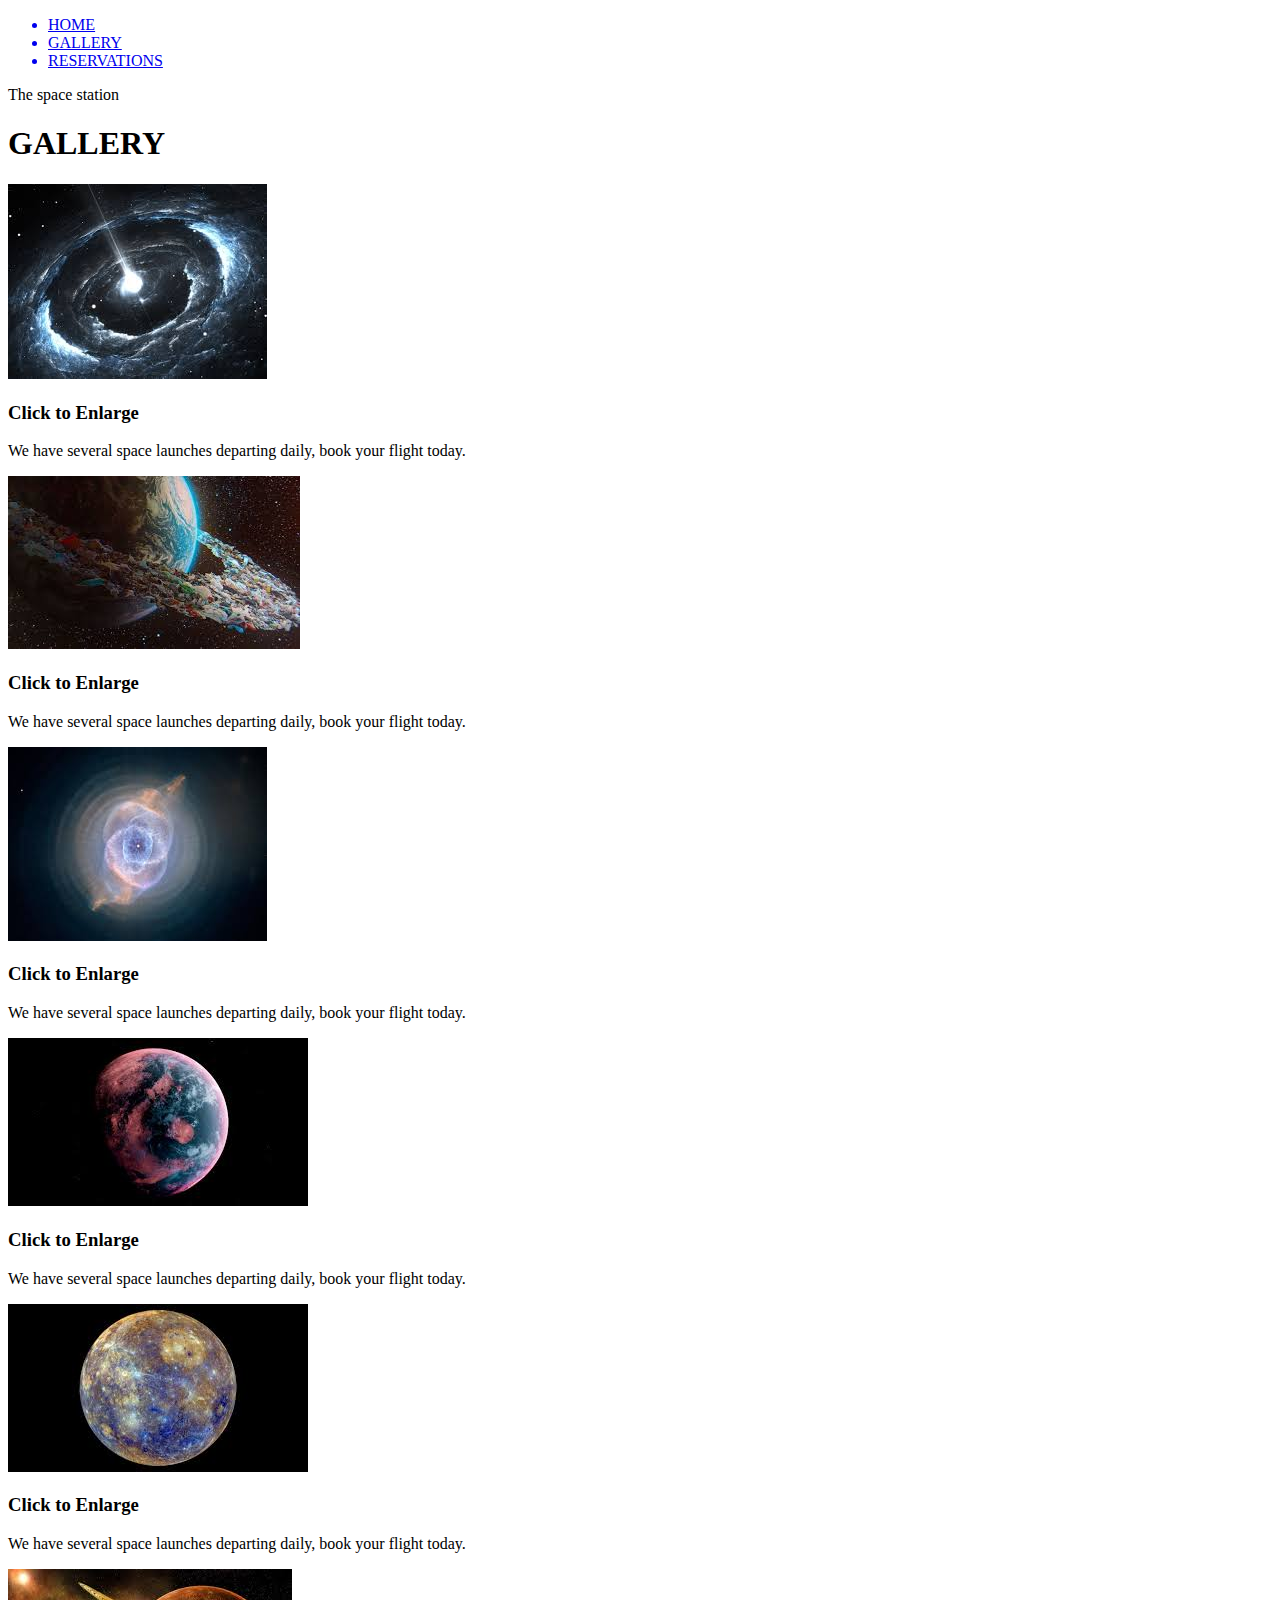
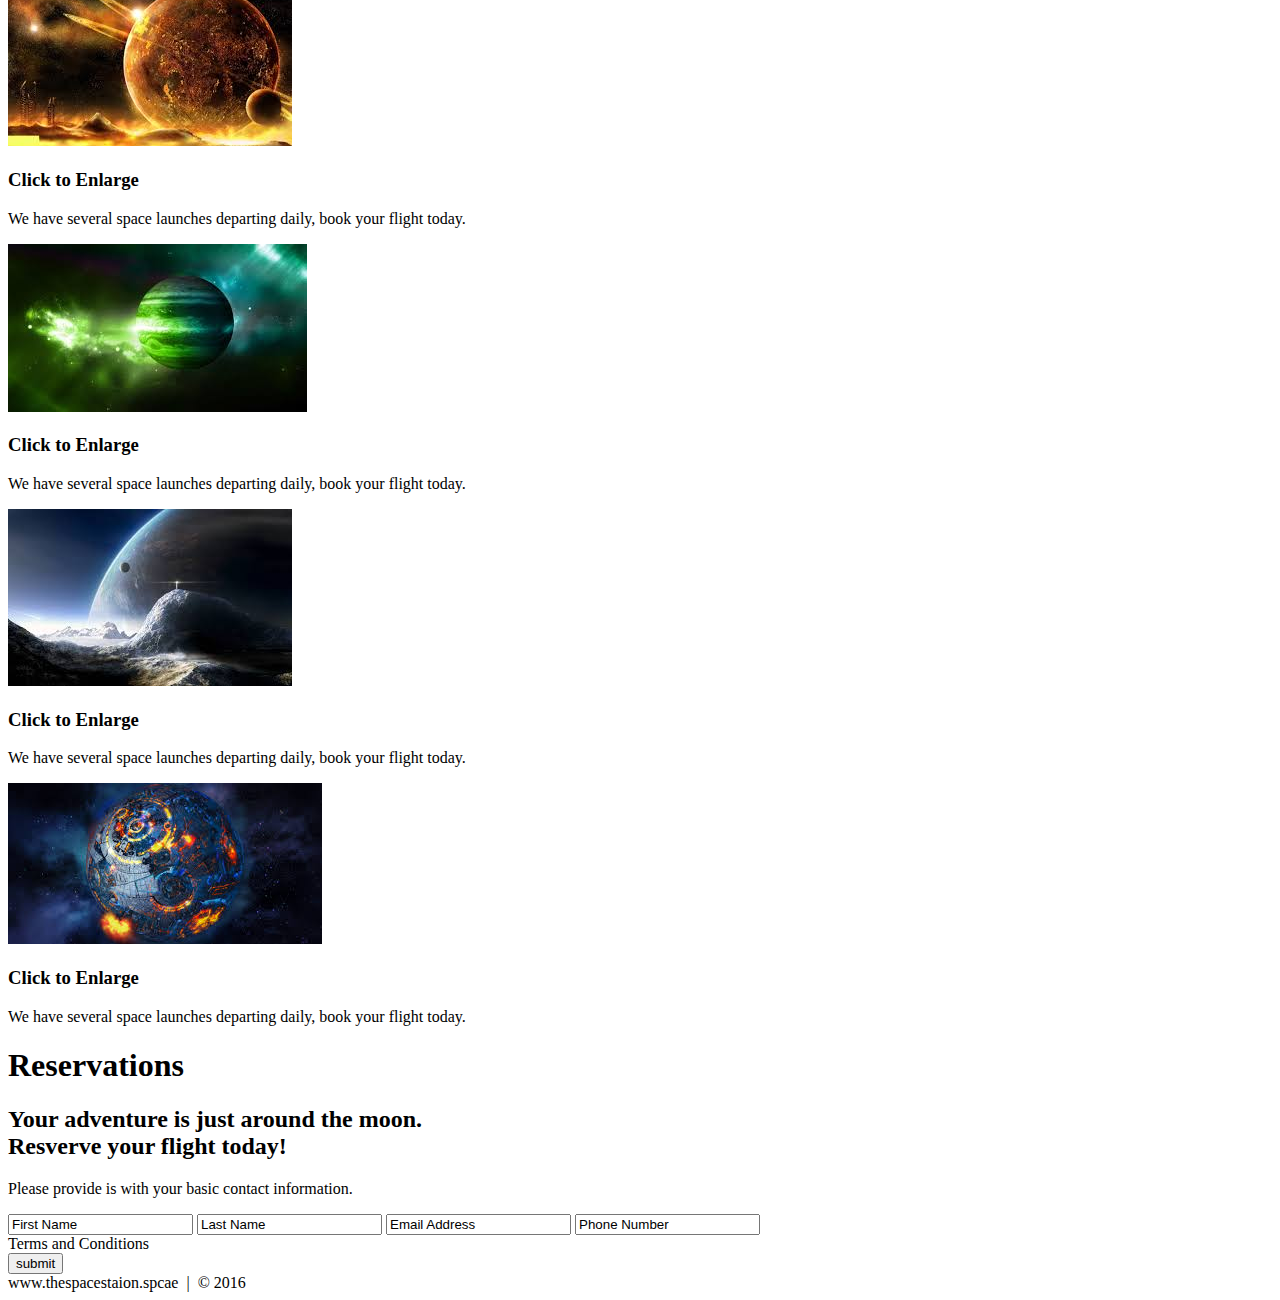
==== project/index.html @ 1408c0cf "projet" ====
<!DOCTYPEhtml>
<html lang="en">
	<head>
		<meta charset="utf-8">
		<title>The space staion | Resort</title
	</head>
	<body>
	
		<!-- NAV -->
		<div>
			<div>
				<ul>
					<a href="#home" id="link"><li>HOME</li></a>
					<a href="#gallery"><li>GALLERY</li></a>
					<a href="#contact"><li>RESERVATIONS</li></a>
				</ul>
			</div>
		</div>
		<!-- END NAV -->
		
		<!-- HOME -->
		<div id="home">
			<div>
				<div>
					<span>The space station</span>
				</div>
			</div>
		</div>
		<!-- END HOME -->
		
		<!-- GALLERY -->
		<section>
			<div id="gallery">
				<h1>GALLERY</h1>
				<div>
				
					<!-- PHOTO CONTAINER 1 -->
					<div>
						<div>
							<img src="./images/thumb/thumbnail_1.png" alt="Galaxy">
							<div>
								<h3>Click to Enlarge</h3>
								<p>We have several space launches departing daily, book your flight today.</p>
							</div>
						</div>
					</div>
					<!-- END PHOTO CONTAINER 1 -->
					
					<!-- PHOTO CONTAINER 2 -->
					<div>
						<div>
							<img src="./images/thumb/thumbnail_2.png" alt="Trash ring">
							<div>
								<h3>Click to Enlarge</h3>
								<p>We have several space launches departing daily, book your flight today.</p>
							</div>
						</div>
					</div>
					<!-- END PHOTO CONTAINER 2 -->
					
					<!-- PHOTO CONTAINER 3 -->
					<div>
						<div>
							<img src="./images/thumb/thumbnail_3.png" alt="Quaszar">
							<div>
								<h3>Click to Enlarge</h3>
								<p>We have several space launches departing daily, book your flight today.</p>
							</div>
						</div>
					</div>
					<!-- END PHOTO CONTAINER 3 -->
					
					<!-- PHOTO CONTAINER 4 -->
					<div>
						<div>
							<img src="./images/thumb/thumbnail_4.png" alt="Red planet">
							<div>
								<h3>Click to Enlarge</h3>
								<p>We have several space launches departing daily, book your flight today.</p>
							</div>
						</div>
					</div>
					<!-- END PHOTO CONTAINER 4 -->
					
					<!-- PHOTO CONTAINER 5 -->
					<div>
						<div>
							<img src="./images/thumb/thumbnail_5.png" alt="Electric planet">
							<div>
								<h3>Click to Enlarge</h3>
								<p>We have several space launches departing daily, book your flight today.</p>
							</div>
						</div>
					</div>
					<!-- END PHOTO CONTAINER 5 -->
					
					<!-- PHOTO CONTAINER 6 -->
					<div>
						<div>
							<img src="./images/thumb/thumbnail_6.png" alt="Double ring">
							<div>
								<h3>Click to Enlarge</h3>
								<p>We have several space launches departing daily, book your flight today.</p>
							</div>
						</div>
					</div>
					<!-- END PHOTO CONTAINER 6 -->
					
					<!-- PHOTO CONTAINER 7 -->
					<div>
						<div>
							<img src="./images/thumb/thumbnail_7.png" alt="Green planet">
							<div>
								<h3>Click to Enlarge</h3>
								<p>We have several space launches departing daily, book your flight today.</p>
							</div>
						</div>
					</div>
					<!-- END PHOTO CONTAINER 7 -->
					
					<!-- PHOTO CONTAINER 8 -->
					<div>
						<div>
							<img src="./images/thumb/thumbnail_8.png" alt="Ice planet">
							<div>
								<h3>Click to Enlarge</h3>
								<p>We have several space launches departing daily, book your flight today.</p>
							</div>
						</div>
					</div>
					<!-- END PHOTO CONTAINER 8 -->
					
					<!-- PHOTO CONTAINER 9 -->
					<div>
						<div>
							<img src="./images/thumb/thumbnail_9.png" alt="Mech planet">
							<div>
								<h3>Click to Enlarge</h3>
								<p>We have several space launches departing daily, book your flight today.</p>
							</div>
						</div>
					</div>
					<!-- END PHOTO CONTAINER 9 -->
					
				</div>
			</div>
		</section>
		 <!-- END GALLERY -->
			 
		 <!-- RSVP -->
		 <section>
			<div id="contact">
				<div>
					<h1>Reservations</h1>
					<div>
						<h2><span>Your adventure is just around the moon.</span>
							<br />Resverve your flight today!
						</h2>
						<p>
							Please provide is with your basic contact information.
						</p>
						<div>
							<form action="" method="post">
								<input class="rsvp" type="text" value="First Name">
								<input class="rsvp" type="text" value="Last Name">
								<input class="rsvp" type="text" value="Email Address">
								<input class="rsvp" type="text" value="Phone Number">
								<div class="form-spacer">
									<lable class="terms">Terms and Conditions</lable>
								</div>
								<div>
									<input type="submit" value="submit">
								</div>
							</form>
						</div>
					</div>
				</div>
			</div>
		</section>
		<!-- END RSVP -->
			
		<!-- FOOTER -->
		<div>
			www.thespacestaion.spcae &nbsp;|&nbsp; &copy; 2016
		</div>
		<!-- END FOOTER -->
			
	</body>
</html>
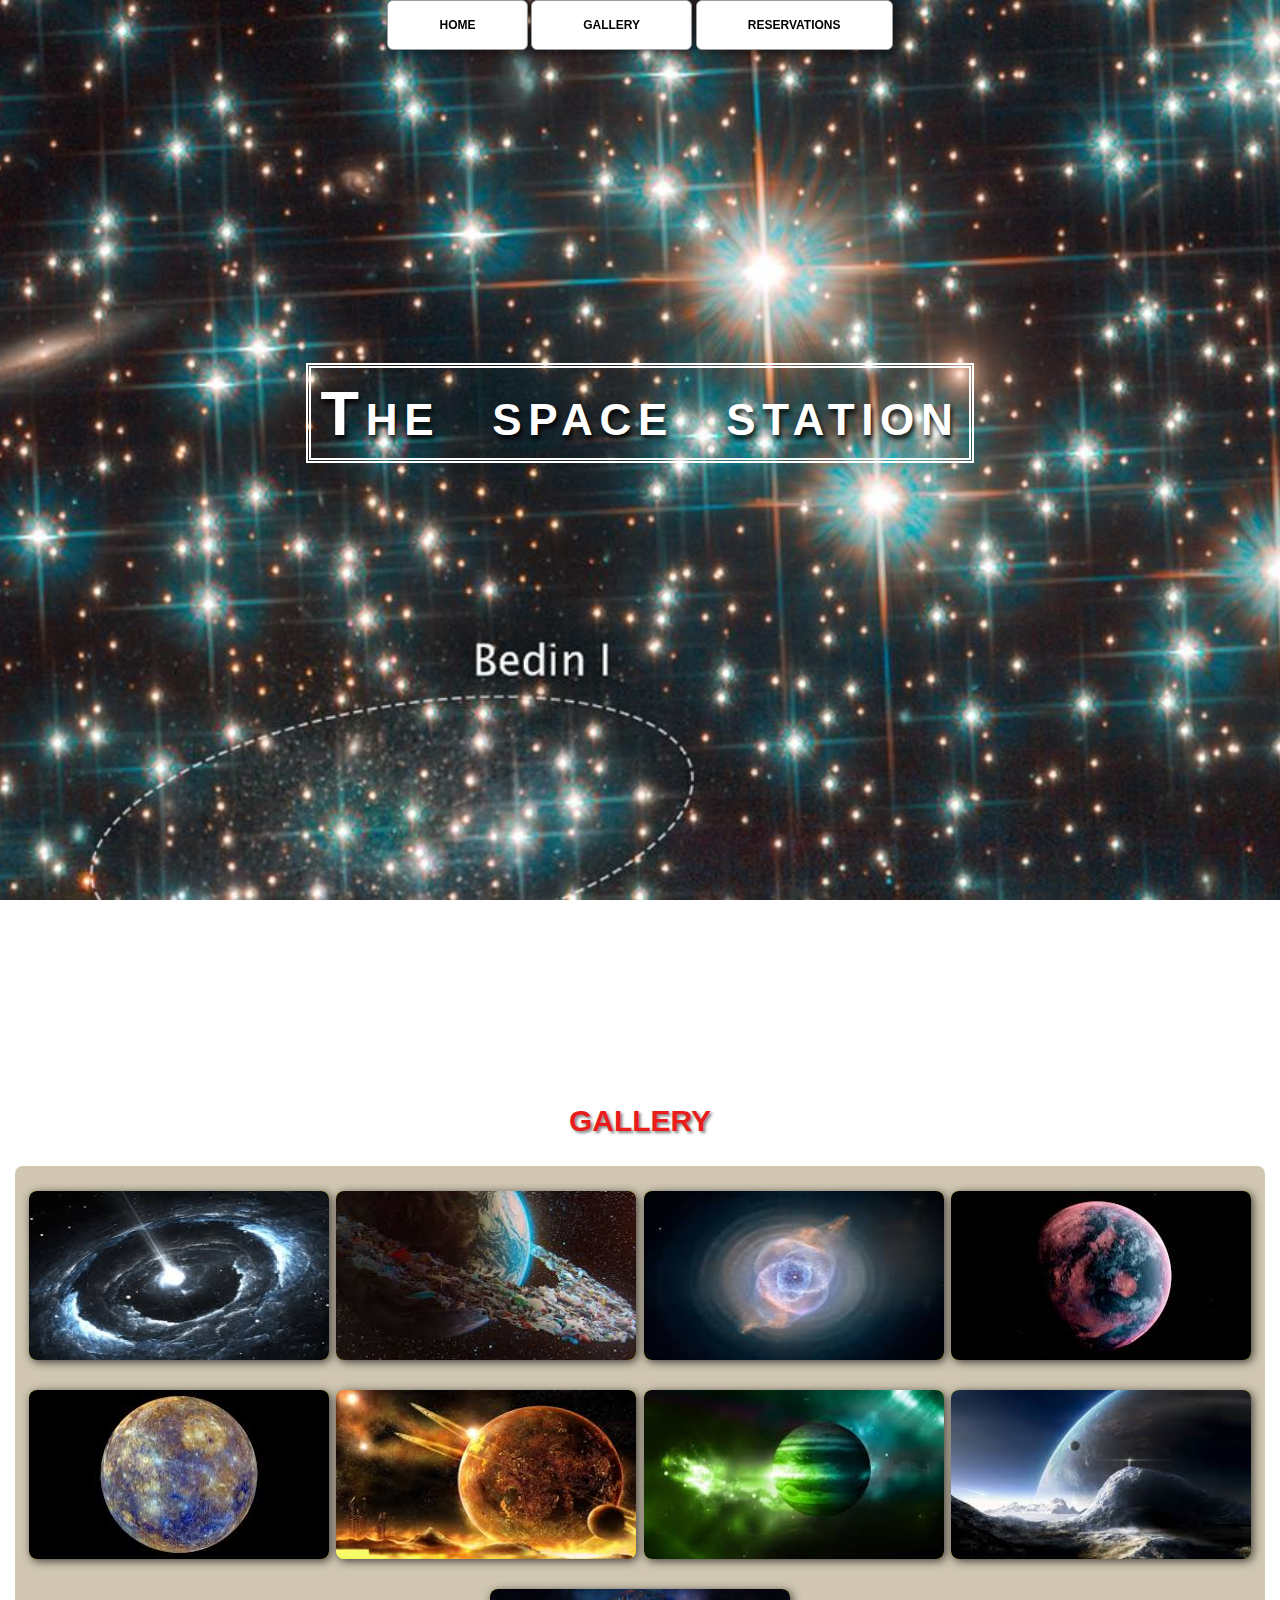
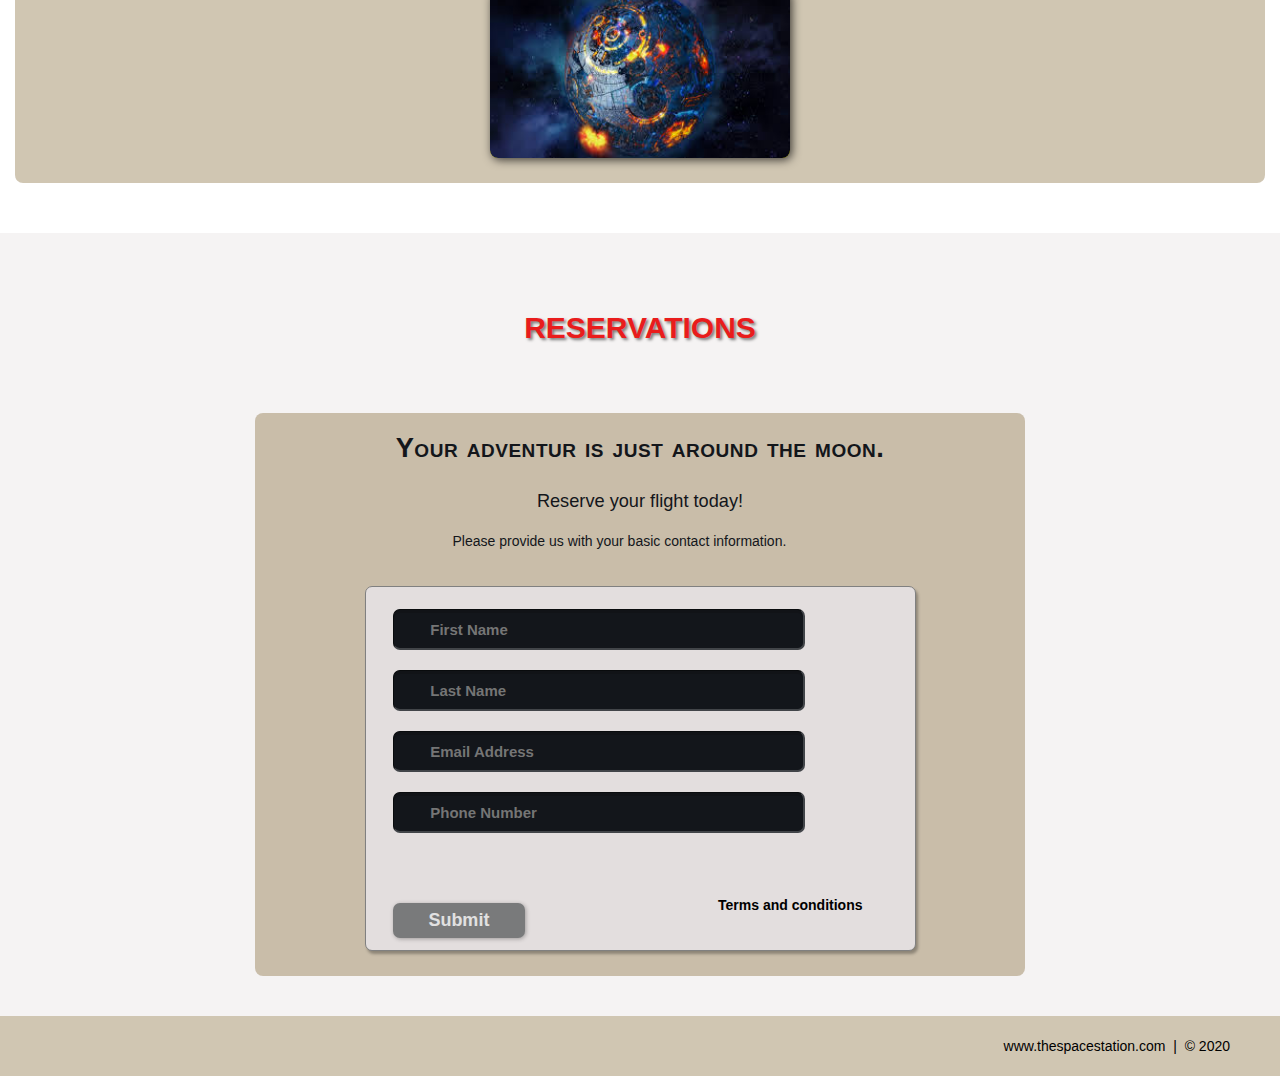
==== commit cb9ca558: "html project" ====
--- a/project/index.html
+++ b/project/index.html
@@ -1,189 +1,191 @@
-<!DOCTYPEhtml>
+<!DOCTYPE html>
 <html lang="en">
-	<head>
-		<meta charset="utf-8">
-		<title>The space staion | Resort</title
-	</head>
-	<body>
-	
-		<!-- NAV -->
-		<div>
-			<div>
-				<ul>
-					<a href="#home" id="link"><li>HOME</li></a>
-					<a href="#gallery"><li>GALLERY</li></a>
-					<a href="#contact"><li>RESERVATIONS</li></a>
-				</ul>
-			</div>
-		</div>
-		<!-- END NAV -->
-		
-		<!-- HOME -->
-		<div id="home">
-			<div>
-				<div>
-					<span>The space station</span>
-				</div>
-			</div>
-		</div>
-		<!-- END HOME -->
-		
-		<!-- GALLERY -->
-		<section>
-			<div id="gallery">
-				<h1>GALLERY</h1>
-				<div>
-				
-					<!-- PHOTO CONTAINER 1 -->
-					<div>
-						<div>
-							<img src="./images/thumb/thumbnail_1.png" alt="Galaxy">
-							<div>
-								<h3>Click to Enlarge</h3>
-								<p>We have several space launches departing daily, book your flight today.</p>
+    <head>
+        <meta charset="UTF-8">
+        <title>The space station | resort</title>
+        <link rel="stylesheet" href="./css/shared.css">
+        <link rel="stylesheet" href="./css/animations.css">
+    </head>
+    <body>
+
+        <!-- NAV-->
+        <div class="wrap">
+            <div class="menu-container">
+                <ul class="menu">
+                    <a href="#home"><li>HOME</li></a>
+                    <a href="#gallery"><li>GALLERY</li></a>
+                    <a href="#contact"><li>RESERVATIONS</li></a>
+                </ul>
+            </div>
+        </div>
+        <!--END NAV-->
+
+        <!--HOME-->
+        <div id="home">
+            <div class="conatiner">
+                <div class="text-center">
+                    <span class="head-main">The space station</span>
+                </div>
+            </div>
+        </div>
+        <!--END HOME-->
+
+        <!--GALLERY-->
+        <section id="gallery">
+            <div class="container">
+                <h1>Gallery</h1>
+                <div class="flex-container">
+
+                    <!--photo container 1-->
+                    <div class="photo-container">
+                        <div class="photo">
+                            <img src="./images/thumb/thumbnail_1.png" alt="">
+                            <div class="photo-overlay">
+                                <h3>Click to Enlarge</h3>
+                                <p>We have several space launches departing daily, book your flight today!</p>
+                            </div>
+                        </div>
+                    </div>
+                    <!--end photo container 1-->
+
+                    <!--photo container 2-->
+                    <div class="photo-container">
+                        <div class="photo">
+                            <img src="./images/thumb/thumbnail_2.png" alt="">
+                            <div class="photo-overlay">
+                                <h3>Click to Enlarge</h3>
+                                <p>We have several space launches departing daily, book your flight today!</p>
+                            </div>
+                        </div>
+                    </div>
+                    <!--end photo container 2-->
+
+                    <!--photo container 3-->
+                    <div class="photo-container">
+                        <div class="photo">
+                            <img src="./images/thumb/thumbnail_3.png" alt="">
+                            <div class="photo-overlay">
+                                <h3>Click to Enlarge</h3>
+                                <p>We have several space launches departing daily, book your flight today!</p>
+                            </div>
+                        </div>
+                    </div>
+                    <!--end photo container 3-->
+
+                    <!--photo container 4-->
+                    <div class="photo-container">
+                        <div class="photo">
+                            <img src="./images/thumb/thumbnail_4.png" alt="">
+                            <div class="photo-overlay">
+                                <h3>Click to Enlarge</h3>
+                                <p>We have several space launches departing daily, book your flight today!</p>
+                            </div>
+                        </div>
+                    </div>
+                    <!--end photo container 4-->
+
+                    <!--photo container 5-->
+                    <div class="photo-container">
+                        <div class="photo">
+                            <img src="./images/thumb/thumbnail_5.png" alt="">
+                            <div class="photo-overlay">
+                                <h3>Click to Enlarge</h3>
+                                <p>We have several space launches departing daily, book your flight today!</p>
+                            </div>
+                        </div>
+                    </div>
+                    <!--end photo container 5-->
+
+                    <!--photo container 6-->
+                    <div class="photo-container">
+                        <div class="photo">
+                            <img src="./images/thumb/thumbnail_6.png" alt="">
+                            <div class="photo-overlay">
+                                <h3>Click to Enlarge</h3>
+                                <p>We have several space launches departing daily, book your flight today!</p>
+                            </div>
+                        </div>
+                    </div>
+                    <!--end photo container 6-->
+
+                    <!--photo container 7-->
+                    <div class="photo-container">
+                        <div class="photo">
+                            <img src="./images/thumb/thumbnail_7.png" alt="">
+                            <div class="photo-overlay">
+                                <h3>Click to Enlarge</h3>
+                                <p>We have several space launches departing daily, book your flight today!</p>
+                            </div>
+                        </div>
+                    </div>
+                    <!--end photo container 7-->
+
+                    <!--photo container 8-->
+                    <div class="photo-container">
+                        <div class="photo">
+                            <img src="./images/thumb/thumbnail_8.png" alt="">
+                            <div class="photo-overlay">
+                                <h3>Click to Enlarge</h3>
+                                <p>We have several space launches departing daily, book your flight today!</p>
+                            </div>
+                        </div>
+                    </div>
+                    <!--end photo container 8-->
+
+                    <!--photo container 9-->
+                    <div class="photo-container">
+                        <div class="photo">
+                            <img src="./images/thumb/thumbnail_9.png" alt="">
+                            <div class="photo-overlay">
+                                <h3>Click to Enlarge</h3>
+                                <p>We have several space launches departing daily, book your flight today!</p>
+                            </div>
+                        </div>
+                    </div>
+                    <!--end photo container 9-->
+
+                </div>
+            </div>
+        </section>
+        <!--END GALLERY-->
+
+        <!--RSVP-->
+        <section id="contact">
+			<div class="container">
+				<div class="heading-padding">
+					<h1 class="heading-padding">Reservations</h1>
+					<div class="reservation">
+						<h2><span>Your adventur is just around the moon.</span>
+						<br/>Reserve your flight today!
+					</h2>
+					<p class="rsvp-text">
+						Please provide us with your basic contact information.
+					</p>
+					<div class="form-rsvp">
+						<form action="" method="post">
+							<input class="rsvp" type="text" value="" placeholder="First Name">
+							<input class="rsvp" type="text" value="" placeholder="Last Name">
+							<input class="rsvp" type="text" value="" placeholder="Email Address">
+							<input class="rsvp" type="text" value="" placeholder="Phone Number">
+							<div class="form-spacer">
+								<label class="terms">Terms and conditions</label>
 							</div>
-						</div>
+							<div class="submit">
+								<input type="submit" value="Submit">
+							</div>
+						</form>
 					</div>
-					<!-- END PHOTO CONTAINER 1 -->
-					
-					<!-- PHOTO CONTAINER 2 -->
-					<div>
-						<div>
-							<img src="./images/thumb/thumbnail_2.png" alt="Trash ring">
-							<div>
-								<h3>Click to Enlarge</h3>
-								<p>We have several space launches departing daily, book your flight today.</p>
-							</div>
-						</div>
-					</div>
-					<!-- END PHOTO CONTAINER 2 -->
-					
-					<!-- PHOTO CONTAINER 3 -->
-					<div>
-						<div>
-							<img src="./images/thumb/thumbnail_3.png" alt="Quaszar">
-							<div>
-								<h3>Click to Enlarge</h3>
-								<p>We have several space launches departing daily, book your flight today.</p>
-							</div>
-						</div>
-					</div>
-					<!-- END PHOTO CONTAINER 3 -->
-					
-					<!-- PHOTO CONTAINER 4 -->
-					<div>
-						<div>
-							<img src="./images/thumb/thumbnail_4.png" alt="Red planet">
-							<div>
-								<h3>Click to Enlarge</h3>
-								<p>We have several space launches departing daily, book your flight today.</p>
-							</div>
-						</div>
-					</div>
-					<!-- END PHOTO CONTAINER 4 -->
-					
-					<!-- PHOTO CONTAINER 5 -->
-					<div>
-						<div>
-							<img src="./images/thumb/thumbnail_5.png" alt="Electric planet">
-							<div>
-								<h3>Click to Enlarge</h3>
-								<p>We have several space launches departing daily, book your flight today.</p>
-							</div>
-						</div>
-					</div>
-					<!-- END PHOTO CONTAINER 5 -->
-					
-					<!-- PHOTO CONTAINER 6 -->
-					<div>
-						<div>
-							<img src="./images/thumb/thumbnail_6.png" alt="Double ring">
-							<div>
-								<h3>Click to Enlarge</h3>
-								<p>We have several space launches departing daily, book your flight today.</p>
-							</div>
-						</div>
-					</div>
-					<!-- END PHOTO CONTAINER 6 -->
-					
-					<!-- PHOTO CONTAINER 7 -->
-					<div>
-						<div>
-							<img src="./images/thumb/thumbnail_7.png" alt="Green planet">
-							<div>
-								<h3>Click to Enlarge</h3>
-								<p>We have several space launches departing daily, book your flight today.</p>
-							</div>
-						</div>
-					</div>
-					<!-- END PHOTO CONTAINER 7 -->
-					
-					<!-- PHOTO CONTAINER 8 -->
-					<div>
-						<div>
-							<img src="./images/thumb/thumbnail_8.png" alt="Ice planet">
-							<div>
-								<h3>Click to Enlarge</h3>
-								<p>We have several space launches departing daily, book your flight today.</p>
-							</div>
-						</div>
-					</div>
-					<!-- END PHOTO CONTAINER 8 -->
-					
-					<!-- PHOTO CONTAINER 9 -->
-					<div>
-						<div>
-							<img src="./images/thumb/thumbnail_9.png" alt="Mech planet">
-							<div>
-								<h3>Click to Enlarge</h3>
-								<p>We have several space launches departing daily, book your flight today.</p>
-							</div>
-						</div>
-					</div>
-					<!-- END PHOTO CONTAINER 9 -->
-					
-				</div>
-			</div>
-		</section>
-		 <!-- END GALLERY -->
-			 
-		 <!-- RSVP -->
-		 <section>
-			<div id="contact">
-				<div>
-					<h1>Reservations</h1>
-					<div>
-						<h2><span>Your adventure is just around the moon.</span>
-							<br />Resverve your flight today!
-						</h2>
-						<p>
-							Please provide is with your basic contact information.
-						</p>
-						<div>
-							<form action="" method="post">
-								<input class="rsvp" type="text" value="First Name">
-								<input class="rsvp" type="text" value="Last Name">
-								<input class="rsvp" type="text" value="Email Address">
-								<input class="rsvp" type="text" value="Phone Number">
-								<div class="form-spacer">
-									<lable class="terms">Terms and Conditions</lable>
-								</div>
-								<div>
-									<input type="submit" value="submit">
-								</div>
-							</form>
-						</div>
 					</div>
 				</div>
 			</div>
-		</section>
-		<!-- END RSVP -->
-			
-		<!-- FOOTER -->
-		<div>
-			www.thespacestaion.spcae &nbsp;|&nbsp; &copy; 2016
-		</div>
-		<!-- END FOOTER -->
-			
-	</body>
+        </section>
+        <!--END RSVP-->
+
+        <!--FOOTER-->
+        <div id="footer">
+			www.thespacestation.com &nbsp;|&nbsp; &copy; 2020
+        </div>
+        <!--END FOOTER-->
+
+    </body>
 </html>--- a/project/css/shared.css
+++ b/project/css/shared.css
@@ -0,0 +1,334 @@
+/*====================================
+Author: Derek Pruitt
+checkoutmy.space
+=====================================*/
+html {
+    font-family: sans-serif;
+    font-size: 62.5%;
+    -webkit-tap-highlight-color: rgba(0, 0, 0, 0);
+    -webkit-text-size-adjust: 100%;
+    -ms-text-size-adjust: 100%;
+}
+
+body {
+    font-size: 14px;
+    margin: 0;
+    font-family: "helvetica Neue", Helvetica, Arial, sans-serif;
+    line-height: 1.42857143;
+    color: #333;
+    background-color: #fff;
+}
+
+footer,
+nav {
+    display: block;
+}
+
+h1, h2, h3, h4, h5, h6 {
+    font-family: 'Open Sans', sans-serif;
+}
+
+h1 {
+    line-height: 50px;
+    font-weight: 900;
+    font-size: 30px;
+    text-transform: uppercase;
+    text-align: center;
+    color: #e91c1c;
+    text-shadow: 2px 2px 3px rgba(0,0,0,0.5);
+}
+
+h2 {
+    line-height: 50px;
+    color: #e91c1c;
+}
+
+h3 {
+    line-height: 30px;
+    padding-bottom: 20px;
+}
+
+h4 {
+    padding-top: 25px;
+    line-height: 40px;
+    padding-bottom: 0px;
+    font-size: 22px;
+    font-weight: 900;
+}
+
+p {
+    font-weight: 300;
+    line-height: 30px;
+    padding-bottom: 15px;
+}
+
+.text-center {
+    text-align: center;
+}
+
+.heading-padding {
+    padding-bottom: 40px;
+}
+
+section {
+    padding-top: 50px;
+    margin-top: 50px;
+}
+
+.navbar {
+    height: 105px;
+    max-height: 340px;
+    display: block;
+}
+
+.container {
+    padding-right: 15px;
+    padding-left: 15px;
+    margin-right: auto;
+    margin-left: auto;
+}
+
+.container-fluid {
+    padding-right: 15px;
+    padding-left: 15px;
+    margin-right: auto;
+    margin-left: auto;
+}
+
+.row {
+    margin-right: -15px;
+    margin-left: -15px;
+}
+
+.clearfix:after,
+.container:after,
+.navbar:after {
+    clear: both;
+    display: table;
+    content: " ";
+}
+
+.wrap {
+    height: 100%;
+    width: 100%;
+    position: absolute;
+    /* this ensures that the images cannot
+       render outside of their container
+       without forcing any scrollbars*/
+    overflow: hidden;
+    top: 0;
+    left: 0;
+    text-align: center;
+}
+
+.menu-container {
+    max-height: 340px;
+    margin: 0% auto;
+    content: " ";
+    /* top: 0;
+    left: 0; */
+    /* position: absolute; */ /* to the top edge of the screen */
+    width: 100%;
+    position: fixed;
+    z-index: 100;
+    /*background-color: rgba(255, 255, 255, 0.5);*/   
+}
+
+/*==========================================================
+HOME SECTION STYLES
+===========================================================*/
+#home {
+    background: url(../images/homepage.png) no-repeat 50% 50%;
+    background-attachment: fixed;
+    -webkit-background-size: cover;
+    -moz-background-size: cover;
+    -o-backgroung-size: cover;
+    background-size: cover;
+    width: 100%;
+    display: block;
+    height: auto;
+    padding-top: 350px; /* this is spacer before the Main title Logo */
+    padding-bottom: 500px; /* this is spacer after the Main title Logo */
+    color: #fff;
+}
+
+.head-main {
+    text-shadow: 2px 4px 5px rgba(0,0,0,0.9);
+    font-variant: small-caps;
+    color: #fff;
+    letter-spacing: 5pt;
+    word-spacing: 21pt;
+    font-size: 4.5em;
+    text-align: left;
+    font-family: impact, sans-serif;
+    line-height: 2;
+    font-weight: 900;
+    border: 5px double #fff;
+    padding: 10px;
+}
+
+.head-sub-main {
+    font-size: 23px;
+    font-weight: 500;
+    padding: 50px 20px 10px 20px;
+    text-transform: uppercase;
+}
+
+.head-last {
+    font-size: 18px;
+    font-weight: 900;
+    padding: 5px 20px 20px 20px;
+    border: 1px dotted #fff;
+    padding: 5px;
+}
+
+/*=================================================
+CONTACT STYLES
+=============================================*/
+.flex-container {
+    display: -webkit-flex;
+    display: flex;
+    flex-wrap: wrap;
+    padding: 10px;
+    border-radius: 8px;
+    margin: 0px auto;
+    background-color: rgba(100,65,0,.3);
+    box-shadow: 2px 2px 10px o rgba(0,0,0,0.5);
+}
+
+#contact {
+    background-color: #f5f3f3;
+}
+
+.reservation {
+    width: 60%;
+    padding: 10px;
+    border-radius: 8px;
+    margin: 0px auto;
+    background-color: rgba(100,65,0,.3);
+    box-shadow: -1px -1px 1px 0 rgba(o,o,o,o.1), 1px 2px 10px 0 rgba(0,0,0,0.5);
+}
+
+.reservation h2 {
+    width: 70%;
+    text-align: center;
+    margin: 0 auto;
+    color: #13161b;
+    font-weight: 500;
+    font-size: 1.3em;
+    letter-spacing: 0pt;
+    word-spacing: 0pt;
+}
+
+.reservation h2 span {
+    width: 70%;
+    text-align: center;
+    margin: 0 auto;
+    color: #13161b;
+    font-weight: 900;
+    font-size: 1.5em;
+    font-variant: small-caps;
+    letter-spacing: .4pt;
+    word-spacing: .3pt;
+}
+
+.reservation p {
+    color: #13161b;
+    width: 50%;
+    margin: 0 auto;
+}
+
+.reservation form {
+    font-size: 15px;
+    outline: none;
+    font-weight: 600;
+    color: #8d8e8f;
+    padding: 12px 12px;
+    width: 70%;
+    border: 1px solid #808080;
+    margin: 2% auto;
+    border-radius: 7px;
+    background: rgb(227,222,222);
+    box-shadow: 2px 3px 3px 0px rgba(0,0,0,0.3);
+    font-family: 'Raleway', sans-serif;
+}
+
+.reservation input[type="text"] {
+    font-size: 15px;
+    outline: none;
+    font-weight: 600;
+    color: #8d8e8f;
+    padding: 2% 1% 2% 7%;
+    width: 70%;
+    border-top: 1px solid #090b0d;
+    border-right: 2px solid #424549;
+    border-bottom: 2px solid #424549;
+    border-left: 1px solid #090b0d;
+    margin: 10px 1em;
+    border-radius: 7px;
+    background: #13161b;
+    box-shadow: inset 0px 3px 0px 0px rgba(5,5,5,0.15);
+    font-family: 'Raleway', sans-serif;
+}
+
+.reservation input[type="text"]:hover {
+     box-shadow: 0 0 18px rgba(100,65,0,.8);
+}
+
+.form-spacer {
+    padding: 30px 39px;
+}
+
+.terms {
+    margin: 30px 1px 0 0;
+    padding-left: 52px;
+    font-size: 14px;
+    line-height: 5px;
+    color: #000;
+    cursor: pointer;
+    font-family: 'Raleway', sans-serif;
+    font-weight: 600;
+    position: relative;
+    display: inline;
+    float: right;
+}
+
+.terms:hover {
+    color: orange;
+    text-decoration: underline;
+}
+
+.submit input[type='submit'] {
+    color: rgb(225,225,225);
+    cursor: pointer;
+    border: none;
+    font-weight: 900;
+    outline: none;
+    text-align: center;
+    font-family: 'Raleway', sans-serif;
+    margin: 0px 3%;
+    padding: 7px 0px;
+    width: 25%;
+    font-size: 18px;
+    transition: border-color 0.3s background-color 0.3s;
+    border-radius: 7px;
+    background-color: #797a7b;
+    box-shadow: 1px 1px 4px 0 rgba(0,0,0,0.3);
+}
+
+.submit input[type="submit"]:hover {
+    color: #000;
+    background-color: #8d8e8f;
+    box-shadow: inset 1px 2px 15px 0 rgba(0,0,0,0.5);
+}
+
+/*=======================================================
+FOOTER STYLES
+=======================================================*/
+#footer {
+    background-color: rgba(100,65,0,.3);
+    color: #000;
+    text-shadow: 2px 2px 8px 0 (0,0,0,0.4);
+    padding: 20px 50px 20px 50px;
+    text-align: right;
+}--- a/project/css/animations.css
+++ b/project/css/animations.css
@@ -0,0 +1,106 @@
+/*========================
+menu section animation
+============================*/
+.menu {
+    color: #ff0000;
+    font: bold 12px/18px sans-serif;
+    text-align: center;
+    display: inline;
+    margin: 0% auto;
+    padding: 0;
+    list-style: none;
+    text-decoration: none;
+} 
+
+.menu li {
+    color: #000000;
+    background-color: rgba(255,255,255,1);
+    display: inline-block;
+    margin: 0% auto;
+    position: relative;
+    padding: 15px 4%;
+    border: 1px solid #9d9fa2;
+    box-shadow: 2px 2px 10px 0 rgba(0,0,0,0.5);
+    border-radius: 6px;
+    /*background-color: #053236;*/
+    cursor: pointer;
+    transition-property: background;
+    transition-duration: .4s;
+    transition-delay: 0s;
+    transition-timing-function: ease-in-out;
+}
+
+.menu li:hover {
+    color: #ff0000;
+    background-color: rgba(100,65,0.3);
+}
+
+/*============================================
+gallery section animation
+============================================*/
+
+.photo {
+    position: relative;
+    line-height: 0;
+    margin-bottom: 2em;
+    overflow: hidden;
+    border-radius: 8px;
+    padding: 1px solid #021a40;
+    background-color: #ff0;
+    box-shadow: 2px 2px 10px 0 rgba(0,0,0,0.7);
+}
+
+.photo-container {
+    text-align: center;
+    margin: 15px auto;
+    width: 300px;
+    height: 169px;
+}
+
+.photo-container img {
+    max-width: 100%;
+    width: 300px;
+    height: 169px;
+}
+
+.photo-overlay {
+    color: #fff;
+    position: absolute;
+    top: 0;
+    right: 0;
+    bottom: 0;
+    left: 0;
+    padding-left: 20px;
+    padding-right: 20px;
+    justify-content: center; /* for centering text inside .photo-overlay */
+    align-items: center;
+    background: rgba(0,0,0,0.5);
+}
+
+.white-head {
+    color: #c9bdaa;
+    margin-top: 5%;
+}
+
+/*======================================
+photo overlay transitions
+======================================*/
+.photo-overlay {
+    opacity: 0;
+    transition: opacity .5s;
+    border-radius: 10px;
+    cursor: pointer;
+}
+
+.photo-overlay:hover {
+    opacity: 1;
+}
+
+.photo img {
+    transition: transform .5s;
+    transform-origin: 50% 50%;
+}
+
+.photo:hover img {
+    transform: scale(1.1) ;
+}